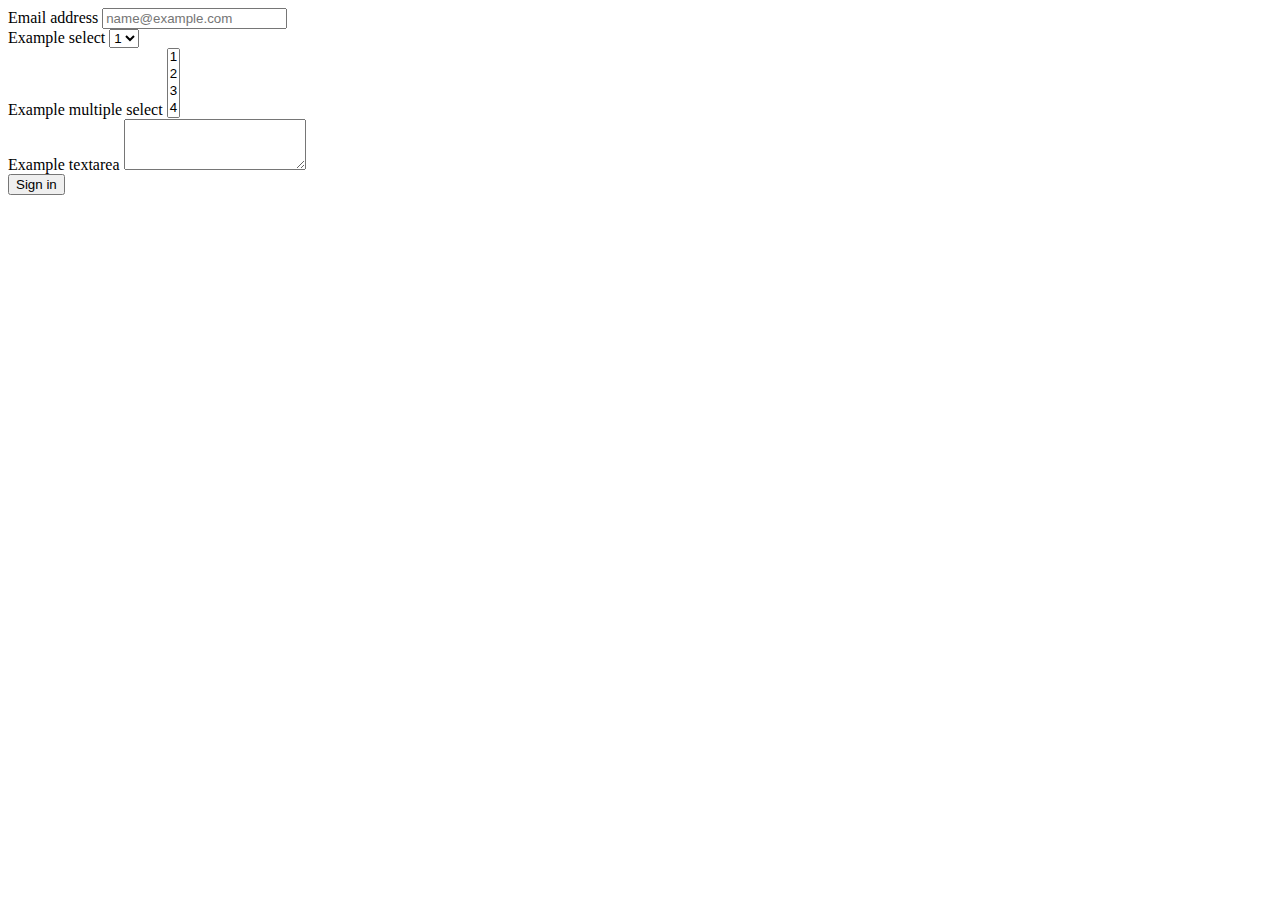
==== form.html @ 21f159a6 "added form button" ====
<!DOCTYPE html>
<html lang="en">
  <head>
    <!-- Required meta tags -->
    <meta charset="utf-8" />
    <meta
      name="viewport"
      content="width=device-width, initial-scale=1, shrink-to-fit=no"
    />

    <!-- Bootstrap CSS -->
    <link
      rel="stylesheet"
      href="https://stackpath.bootstrapcdn.com/bootstrap/4.5.0/css/bootstrap.min.css"
      integrity="sha384-9aIt2nRpC12Uk9gS9baDl411NQApFmC26EwAOH8WgZl5MYYxFfc+NcPb1dKGj7Sk"
      crossorigin="anonymous"
    />

    <title>Get Quote</title>
  </head>
  <body>
    <div class="container">
      <form>
        <div class="form-group">
          <label for="exampleFormControlInput1">Email address</label>
          <input
            type="email"
            class="form-control"
            id="exampleFormControlInput1"
            placeholder="name@example.com"
          />
        </div>
        <div class="form-group">
          <label for="exampleFormControlSelect1">Example select</label>
          <select class="form-control" id="exampleFormControlSelect1">
            <option>1</option>
            <option>2</option>
            <option>3</option>
            <option>4</option>
            <option>5</option>
          </select>
        </div>
        <div class="form-group">
          <label for="exampleFormControlSelect2">Example multiple select</label>
          <select multiple class="form-control" id="exampleFormControlSelect2">
            <option>1</option>
            <option>2</option>
            <option>3</option>
            <option>4</option>
            <option>5</option>
          </select>
        </div>
        <div class="form-group">
          <label for="exampleFormControlTextarea1">Example textarea</label>
          <textarea
            class="form-control"
            id="exampleFormControlTextarea1"
            rows="3"
          ></textarea>
        </div>
        <button type="submit" class="btn btn-primary">Sign in</button>
      </form>
    </div>

    <!-- Optional JavaScript -->
    <!-- jQuery first, then Popper.js, then Bootstrap JS -->
    <script
      src="https://code.jquery.com/jquery-3.5.1.slim.min.js"
      integrity="sha384-DfXdz2htPH0lsSSs5nCTpuj/zy4C+OGpamoFVy38MVBnE+IbbVYUew+OrCXaRkfj"
      crossorigin="anonymous"
    ></script>
    <script
      src="https://cdn.jsdelivr.net/npm/popper.js@1.16.0/dist/umd/popper.min.js"
      integrity="sha384-Q6E9RHvbIyZFJoft+2mJbHaEWldlvI9IOYy5n3zV9zzTtmI3UksdQRVvoxMfooAo"
      crossorigin="anonymous"
    ></script>
    <script
      src="https://stackpath.bootstrapcdn.com/bootstrap/4.5.0/js/bootstrap.min.js"
      integrity="sha384-OgVRvuATP1z7JjHLkuOU7Xw704+h835Lr+6QL9UvYjZE3Ipu6Tp75j7Bh/kR0JKI"
      crossorigin="anonymous"
    ></script>
  </body>
</html>
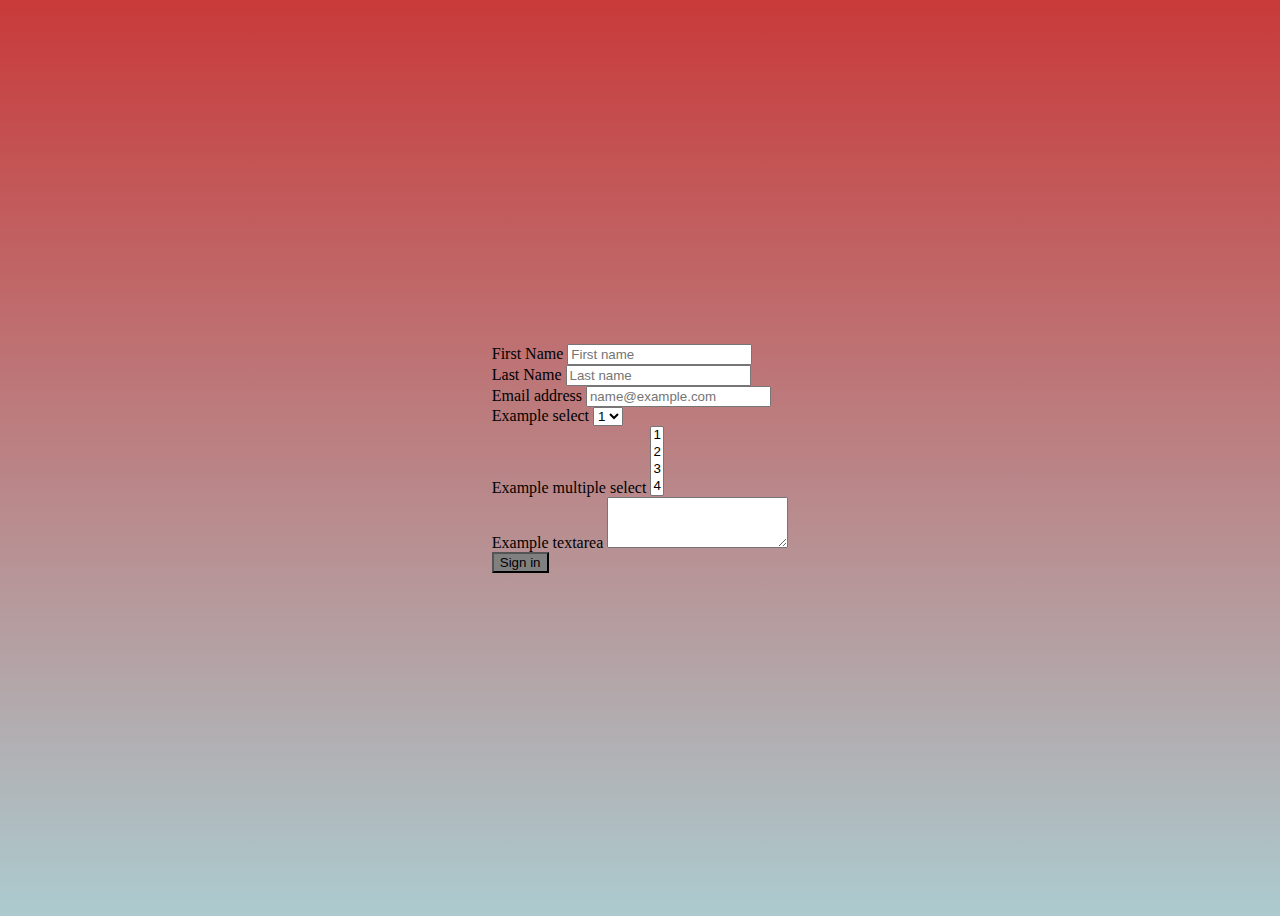
==== commit 16f97001: "styled the form" ====
--- a/form.html
+++ b/form.html
@@ -7,7 +7,7 @@
       name="viewport"
       content="width=device-width, initial-scale=1, shrink-to-fit=no"
     />
-
+    <link rel="stylesheet" href="style.css" />
     <!-- Bootstrap CSS -->
     <link
       rel="stylesheet"
@@ -21,6 +21,16 @@
   <body>
     <div class="container">
       <form>
+        <div class="form-row">
+          <div class="col">
+            <label for="exampleFormControlInput1">First Name</label>
+            <input type="text" class="form-control" placeholder="First name" />
+          </div>
+          <div class="col">
+            <label for="exampleFormControlInput1">Last Name</label>
+            <input type="text" class="form-control" placeholder="Last name" />
+          </div>
+        </div>
         <div class="form-group">
           <label for="exampleFormControlInput1">Email address</label>
           <input
@@ -58,7 +68,7 @@
             rows="3"
           ></textarea>
         </div>
-        <button type="submit" class="btn btn-primary">Sign in</button>
+        <button type="submit" class="btn btn-secondary">Sign in</button>
       </form>
     </div>
 
--- a/style.css
+++ b/style.css
@@ -0,0 +1,106 @@
+body {
+  background: linear-gradient(to bottom, #c93a3a, #accbcf);
+}
+
+h1 {
+  font-family: 'Bungee Inline', sans-serif;
+  font-weight: 400;
+  font-size: 6rem;
+  color: white;
+  transform: skewY(-5deg);
+  margin-bottom: 6rem;
+  text-align: center;
+  position: relative;
+  word-spacing: 3px;
+}
+
+h1::before {
+  content: '';
+  display: block;
+  height: 100%;
+  width: 100%;
+  position: absolute;
+  top: 105%;
+  left: 50%;
+  background: linear-gradient(to bottom, #c93a3a, #accbcf);
+  opacity: 0.8;
+  z-index: -1;
+  transform: skewY(370deg) translate(-50%, -50%);
+}
+
+.container {
+  display: flex;
+  justify-content: center;
+  align-items: center;
+  flex-wrap: wrap;
+  min-height: 100vh;
+}
+
+.card {
+  margin: 5px 5px;
+}
+
+.title {
+  display: flex;
+  justify-content: center;
+  font-family: 'Bungee Inline', sans-serif;
+  color: white;
+  font-weight: 700;
+  margin-top: 20px;
+  margin-bottom: 20px;
+}
+
+.card-img {
+  display: block;
+  height: 200px;
+  width: 60%;
+}
+
+.card-body {
+  background: rgb(226, 215, 215);
+}
+
+.card-title {
+  background: linear-gradient(to right bottom, #c93a3a, #accbcf);
+  padding: 1.3rem 0.8rem;
+  font-family: 'Bungee Inline', sans-serif;
+  font-weight: 400;
+  font-size: 1.5rem;
+  color: white;
+  margin-bottom: 2rem;
+  text-align: center;
+  word-spacing: 1px;
+}
+
+.btn {
+  background: gray;
+}
+
+.btn:hover:hover,
+.btn:active {
+  background-color: #c93a3a;
+}
+
+#quote-btn {
+  -webkit-animation: red-to-black 6s linear 0s 2 alternate-reverse;
+  -moz-animation: red-to-black 6s linear 0s 2 alternate-reverse;
+  -ms-animation: red-to-black 6s linear 0s 2 alternate-reverse;
+  -o-animation: red-to-black 6s linear 0s 2 alternate-reverse;
+}
+
+/* Animation Design */
+
+@keyframes red-to-black {
+  0% {
+    background: red;
+    transform: translate(0px, 0px);
+  }
+  50% {
+    background: gray;
+    transform: translate(10px, 10px);
+  }
+  100% {
+    background: black;
+    transform: translate(20px, 20px);
+  }
+}
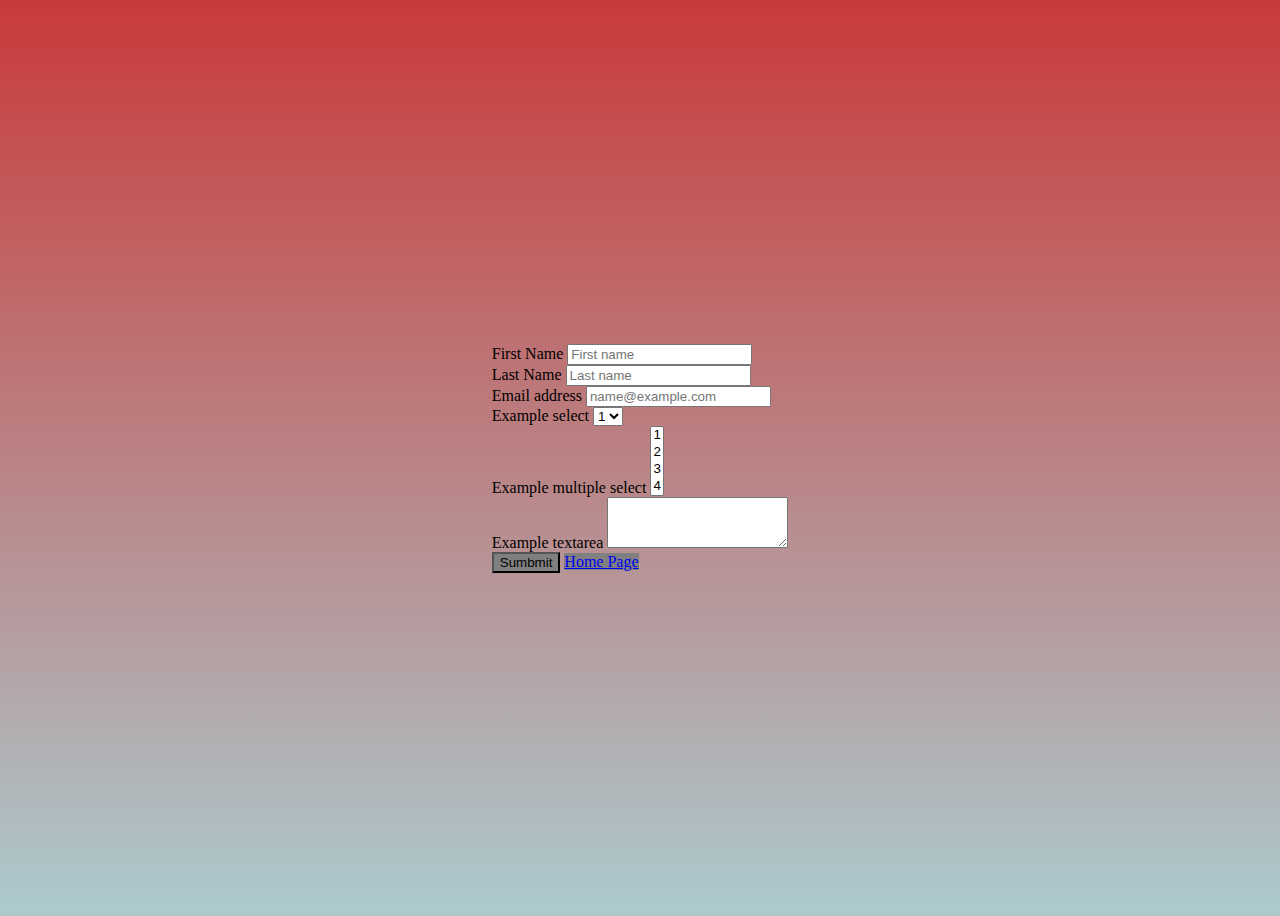
==== commit a491c21e: "added home page button on form" ====
--- a/form.html
+++ b/form.html
@@ -68,7 +68,17 @@
             rows="3"
           ></textarea>
         </div>
-        <button type="submit" class="btn btn-secondary">Sign in</button>
+        <button type="submit" class="btn btn-secondary">
+          Sumbmit
+        </button>
+        <a
+          type="button"
+          href="index.html"
+          class="btn btn-secondary"
+          data-dismiss="modal"
+        >
+          Home Page
+        </a>
       </form>
     </div>
 
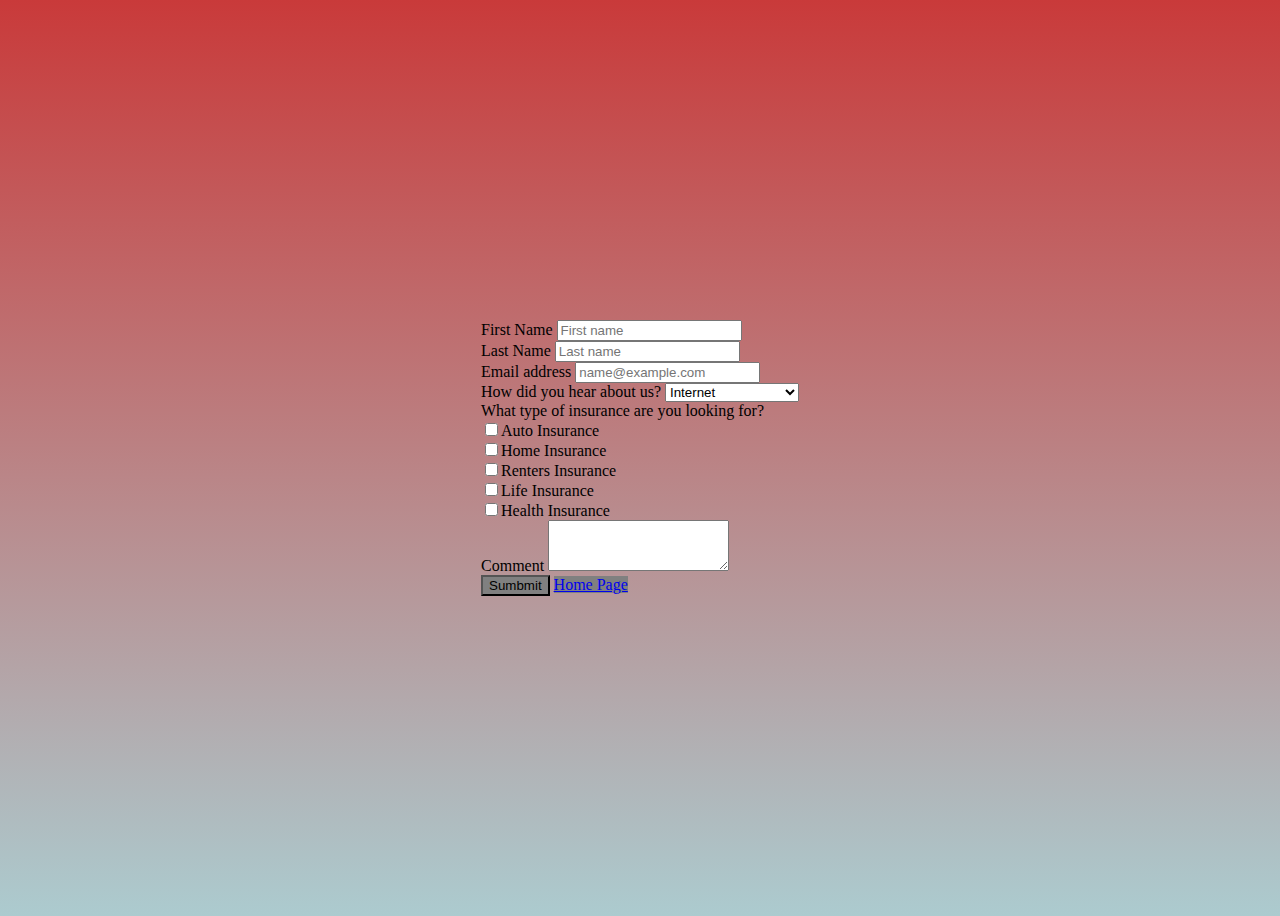
==== commit eaa576a4: "Updated form information" ====
--- a/form.html
+++ b/form.html
@@ -41,34 +41,63 @@
           />
         </div>
         <div class="form-group">
-          <label for="exampleFormControlSelect1">Example select</label>
+          <label for="exampleFormControlSelect1"
+            >How did you hear about us?</label
+          >
           <select class="form-control" id="exampleFormControlSelect1">
-            <option>1</option>
-            <option>2</option>
-            <option>3</option>
-            <option>4</option>
-            <option>5</option>
+            <option>Internet</option>
+            <option>Youtube ads</option>
+            <option>Radio</option>
+            <option>TV</option>
+            <option>Word of Mouth</option>
+            <option>Other social media</option>
+            <option>Other</option>
           </select>
         </div>
         <div class="form-group">
-          <label for="exampleFormControlSelect2">Example multiple select</label>
-          <select multiple class="form-control" id="exampleFormControlSelect2">
-            <option>1</option>
-            <option>2</option>
-            <option>3</option>
-            <option>4</option>
-            <option>5</option>
-          </select>
+          <label for="exampleFormControlSelect2"
+            >What type of insurance are you looking for?</label
+          >
+          <div class="form-check">
+            <label class="form-check-label">
+              <input type="checkbox" class="form-check-input" value="" />Auto
+              Insurance
+            </label>
+          </div>
+          <div class="form-check">
+            <label class="form-check-label">
+              <input type="checkbox" class="form-check-input" value="" />Home
+              Insurance
+            </label>
+          </div>
+          <div class="form-check">
+            <label class="form-check-label">
+              <input type="checkbox" class="form-check-input" value="" />Renters
+              Insurance
+            </label>
+          </div>
+          <div class="form-check">
+            <label class="form-check-label">
+              <input type="checkbox" class="form-check-input" value="" />Life
+              Insurance
+            </label>
+          </div>
+          <div class="form-check">
+            <label class="form-check-label">
+              <input type="checkbox" class="form-check-input" value="" />Health
+              Insurance
+            </label>
+          </div>
         </div>
         <div class="form-group">
-          <label for="exampleFormControlTextarea1">Example textarea</label>
+          <label for="exampleFormControlTextarea1">Comment</label>
           <textarea
             class="form-control"
             id="exampleFormControlTextarea1"
             rows="3"
           ></textarea>
         </div>
-        <button type="submit" class="btn btn-secondary">
+        <button type="submit" id="submit" class="btn btn-secondary">
           Sumbmit
         </button>
         <a
@@ -99,5 +128,6 @@
       integrity="sha384-OgVRvuATP1z7JjHLkuOU7Xw704+h835Lr+6QL9UvYjZE3Ipu6Tp75j7Bh/kR0JKI"
       crossorigin="anonymous"
     ></script>
+    <script src="script.js"></script>
   </body>
 </html>
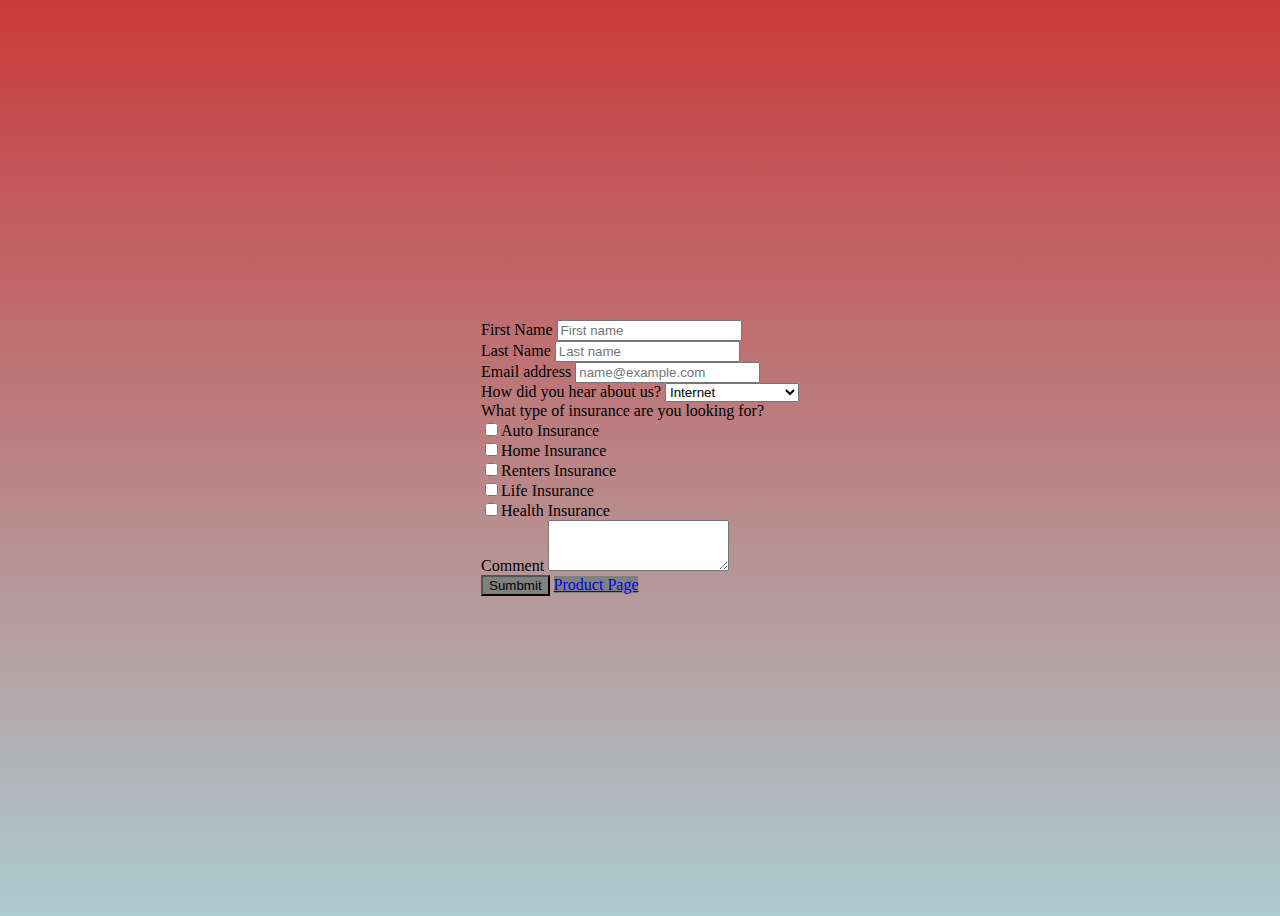
==== commit ace70996: "updated form button" ====
--- a/form.html
+++ b/form.html
@@ -106,7 +106,7 @@
           class="btn btn-secondary"
           data-dismiss="modal"
         >
-          Home Page
+          Product Page
         </a>
       </form>
     </div>
